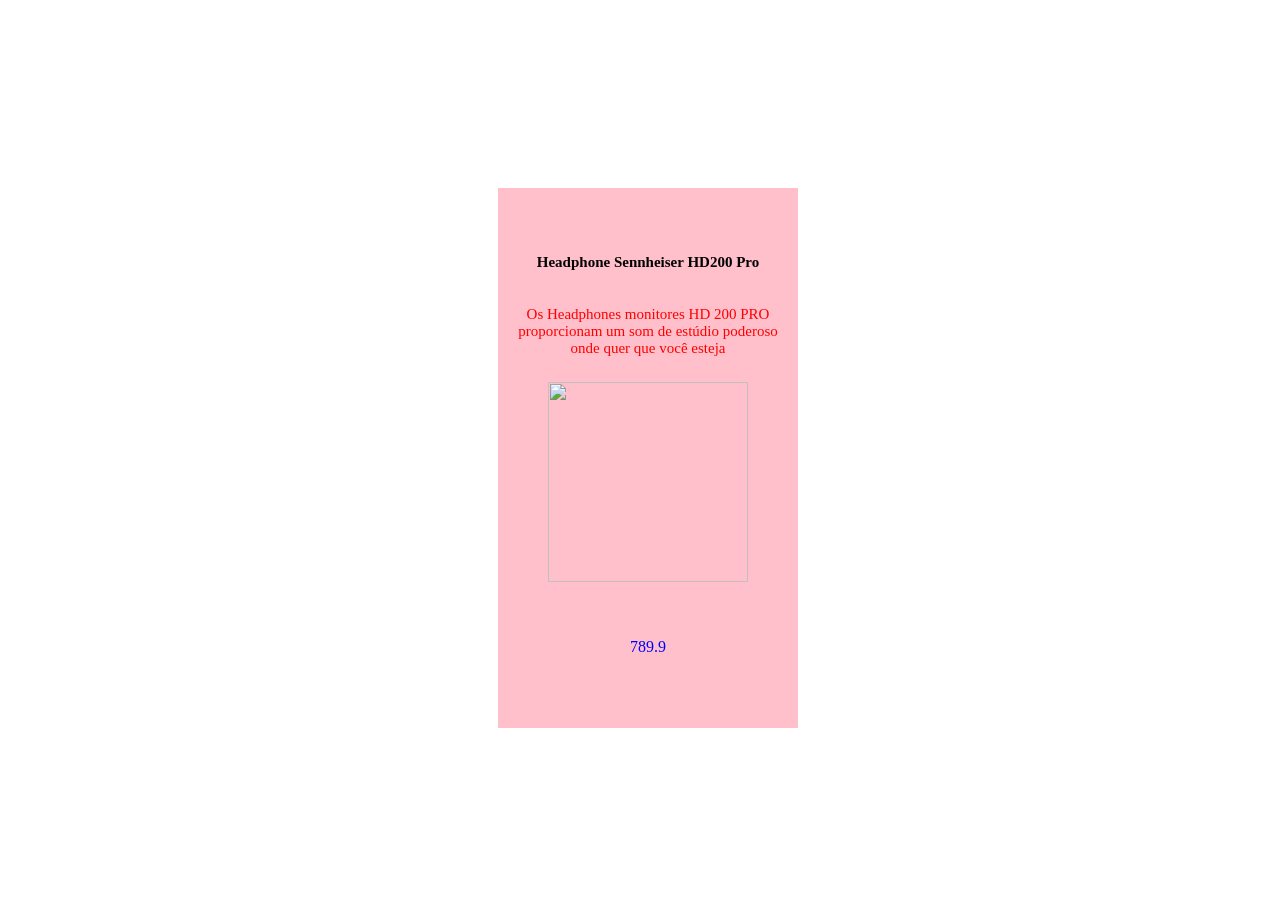
==== index.html @ c6d66e54 "arquivos iniciais" ====
<!DOCTYPE html>
<html lang="en">
<head>
    <meta charset="UTF-8">
    <meta name="viewport" content="width=device-width, initial-scale=1.0">
    <title>Document</title>
    <link rel="stylesheet" href="style.css">
    <script src="app.js" defer></script>
</head>
<body>
    <div id="container">

     
    </div>
</body>
</html>
---- style.css ----
body{
    width: 100%;
    height: 100vh;
    display: flex;
    align-items: center;
    justify-content: center;
}

#container {
    display: flex;
    align-items: center;
    justify-content: center;
    width: 300px;
    height: 600px;
}

#card{
    width: 100%;
    height: 90%;
    display: flex;
    align-items: center;
    justify-content: center;
    flex-direction: column;
    text-align: center;
    background-color: pink;
}

#title{
    font-size: 15px;
    color: black;
}
#desc{
    font-size: 15px;
    color: red;
    padding: 10px;
}

#value{
    color: blue;
    padding-top: 40px;

}

#image{
    width: 200px;
    height: 200px;

}
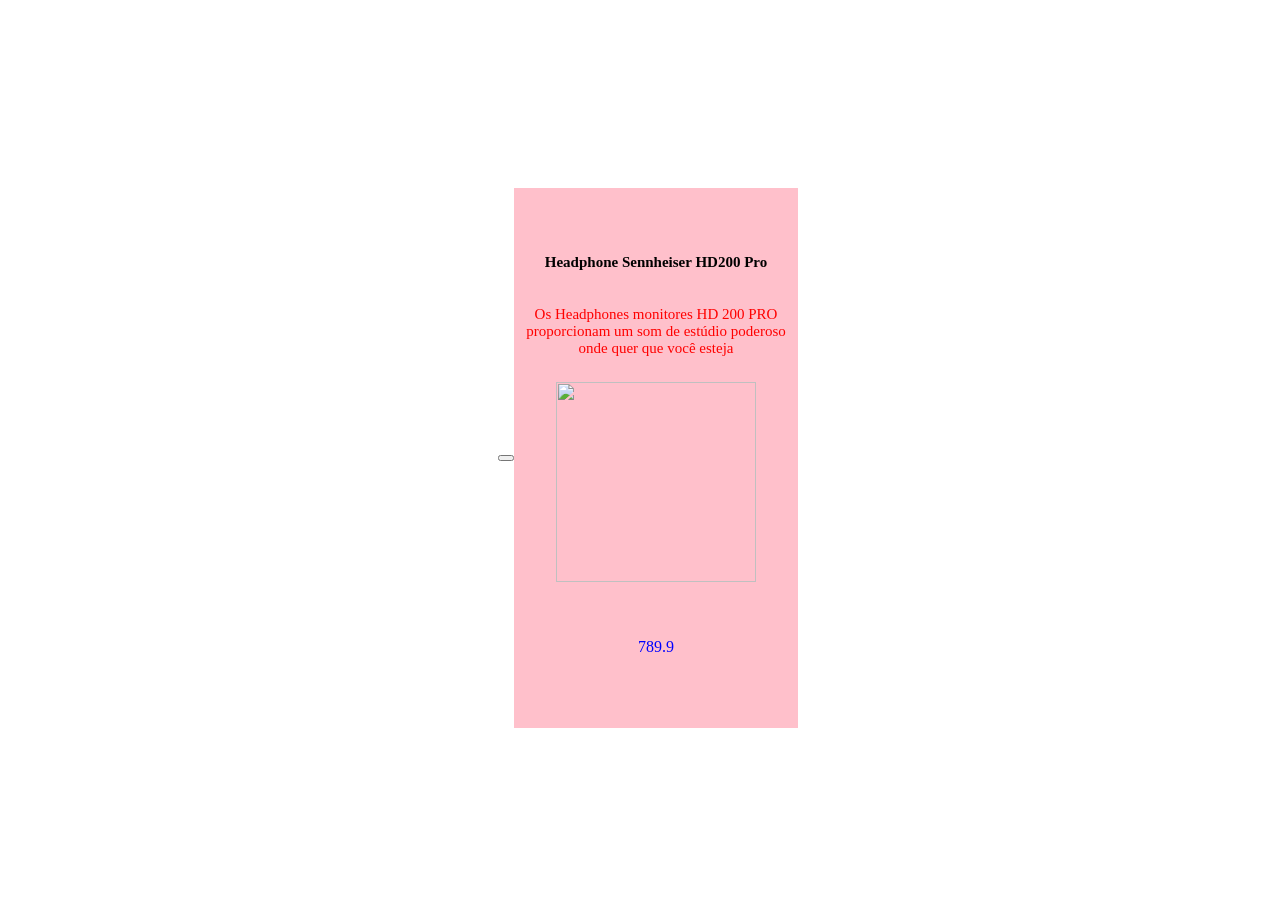
==== commit 433be22a: "cria botão" ====
--- a/index.html
+++ b/index.html
@@ -10,7 +10,7 @@
 <body>
     <div id="container">
 
-     
+     <button></button>
     </div>
 </body>
 </html>
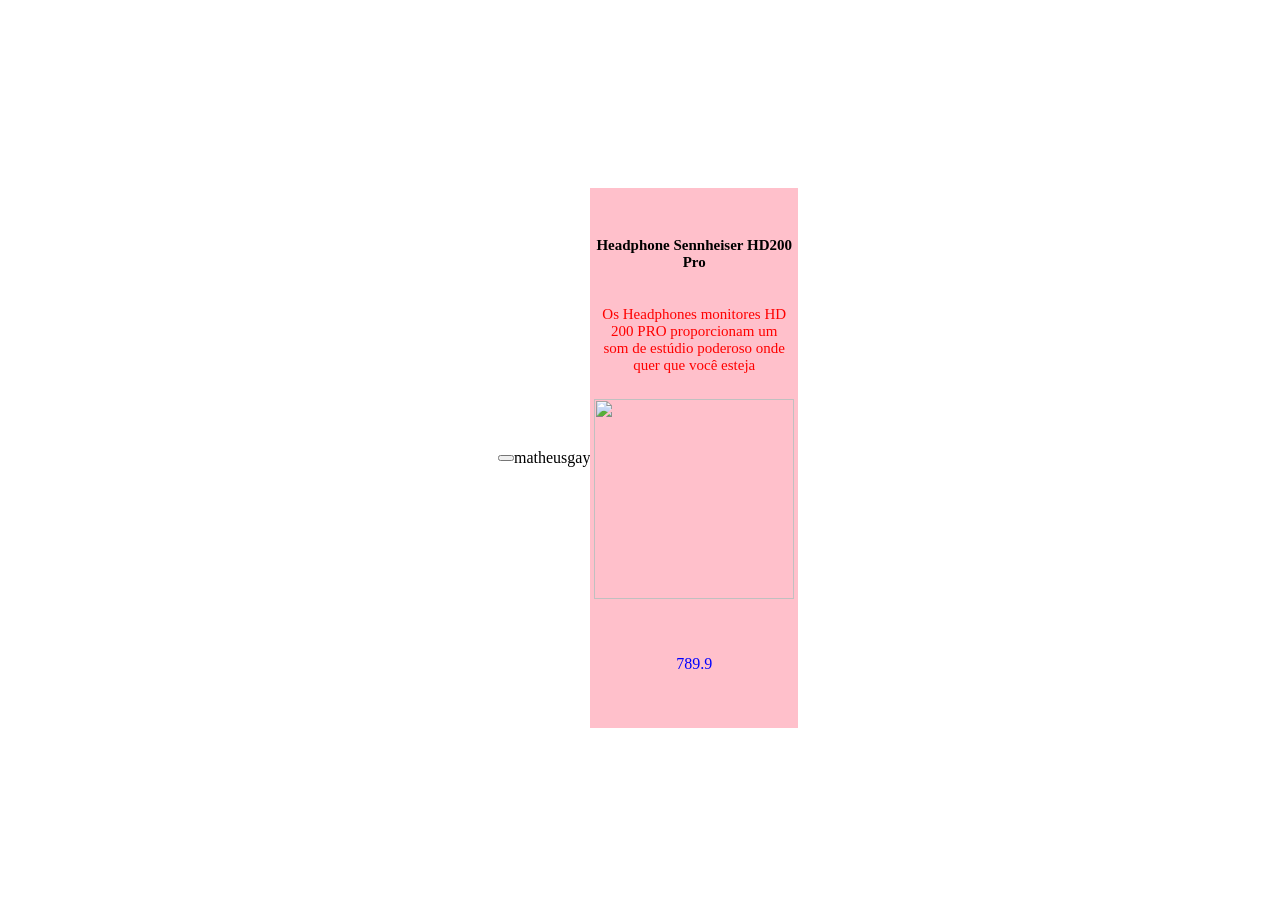
==== commit 972503d1: "matheus gay" ====
--- a/index.html
+++ b/index.html
@@ -11,6 +11,7 @@
     <div id="container">
 
      <button></button>
+     <p>matheusgay</p>
     </div>
 </body>
 </html>
